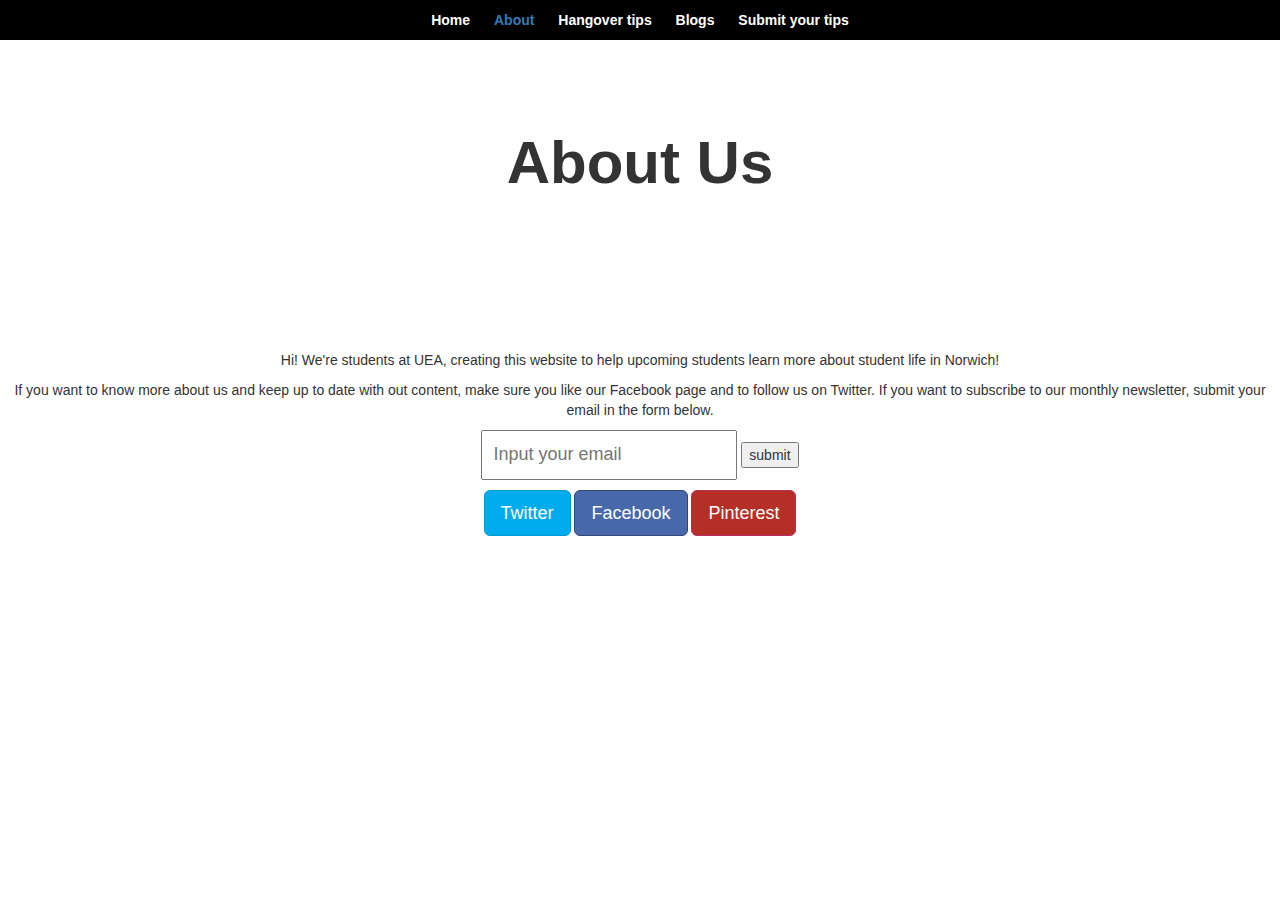
==== about.html @ 3364a1f6 "Changed about page name from "hangovers" to "about"" ====
<!DOCTYPE html>
<html>

  <head>
    <title>The inside track of Norwich: About us</title>
        <link href="css/bootstrap.css" rel="stylesheet">
        <link rel="stylesheet" type="text/css" href="css/styles.css">
        <meta name="viewport" content="width=device-width, initial-scale=1">
        <script src="jquery-3.3.1.min copy.js"></script>
        <script src="js/scripts.js"> </script>
  </head>
  <link rel="shortcut icon" href="favicon.ico" type="image/x-icon">
  <link href=@import"url('https://fonts.googleapis.com/css?family=Bellefair');" rel
  ="stylesheet">

  <body>

    <ul id="navigation_bar">
        <li class="nav_item">
          <a href="index.html">Home</a>
        </li>
        <li class="nav_item" id="active">
          <a href="about.html">About</a>
        </li>
        <li class="nav_item">
          <a href="hangovercures.html">Hangover tips</a>
        </li>
        <li class="nav_item">
          <a href="#">Blogs</a>
        </li>
        <li class="nav_item">
          <a href="submit_tips.html">Submit your tips</a>
        </li>
      </ul>

      <div class="hero_img">
        <div class="title_container">
          <h1>About Us</h1>
        </div>
      </div>

        <center>
  <p>Hi! We're students at UEA, creating this website to help upcoming students learn more about student life in Norwich!</p>
<p>If you want to know more about us and keep up to date with out content, make sure you like our Facebook page and to follow us on Twitter. If you want to subscribe to our monthly newsletter, submit your email in the form below.</p>
<input type="email" placeholder="Input your email">
<button onclick="myFunction()"> submit </button>
<p id="demo"></p>
  <div id="social-buttons">
        <center> <button class="btn btn-lg btn-twitter">Twitter</button>
    <button class="btn btn-lg btn-facebook">Facebook</button>
    <button class="btn btn-lg btn-pinterest">Pinterest</button>
        </center>
  </div>

  </body>
  </html>
---- css/styles.css ----
.hero_img {
  width: 100%;
  height: 300px;
  background: url("https://i.imgur.com/mXTYFHZ.jpg");
  background-size: 100%;
  background-position-y: 35%;
  background-repeat: no-repeat;
  margin: 0px;
}

#active a {
  color: #337ab7;
}

.title_container {
  padding-top: 80px;
}
h1 {
  font-family: arial;
  text-align: center;

  font-weight: bold;
  font-size: 60px;
  margin-top: 0px;
}

h2 { /* This is for the website tag line*/
  text-align: center;
}
h3 { /* This is for blog HEADINGS*/
  text-align: center;
  font-size: 35px;
}
h4 { /* This is for blog SUB headings*/
  text-align: center;
  font-size: 20px;
}
.welcome_message {
  text-align: center;
}
.main_content-column {
  width: 70%;
  height: 100%;
  margin: auto;
  background-color: white;
  padding: 30px;
}

body {
  background-size: 100% 24%;
  background-repeat: no-repeat;
  background-color: white;
}
#welcome_message{
  font-family:sans-serif;
  text-align: center;
}
li a {
    color: white;
  }
#navigation_bar {
    padding: 10px;
    background: black;
    width: max-width;
    text-align: center;
  }
li{
  display: inline;
  padding: 0px 10px 0px 10px;
  font-weight: bold;
}
.accomodation li {
  display: block;

}
.img-circle {
  border-radius: 100%;
  border-color: black;
  height: auto;
  width: auto;
  max-width: 25%;
  max-height: 25%;
}
.btn-twitter {
  background: #00acee;
  border-color: #009ad5;
}
.btn-facebook {
  background: #4868ac;
  border-color: #314776;
}
.btn-pinterest {
  background: #b62f26;
  border-color: #b62f62;
}

#social-buttons button {
  color: white;
  align-items: center;
}

input {
    border: 1px solid-black;
    padding: 10px;
    font-size: 18px;
  }


.tips form {
    margin-bottom: 10px;
    position: relative;
  }

  #tip {
    margin: 10px;
  }
#name {
  margin: 10px;
}
#tipss {
  margin-bottom: 10px;
  text-align: center;
}
input + span {
  padding-right: 30px;
}

input:invalid+span:after {
  position: absolute; content: ':|';
  padding-left: 5px;
  font-size: 20px;
  padding-left: 5px;
  padding-right: 5px;
  padding-top: 20px;
}

input:valid+span:after {
  position: absolute;
  content: ':)';
  font-size: 20px;
  padding-left: 5px;
  padding-right: 5px;
  padding-top: 20px;
}
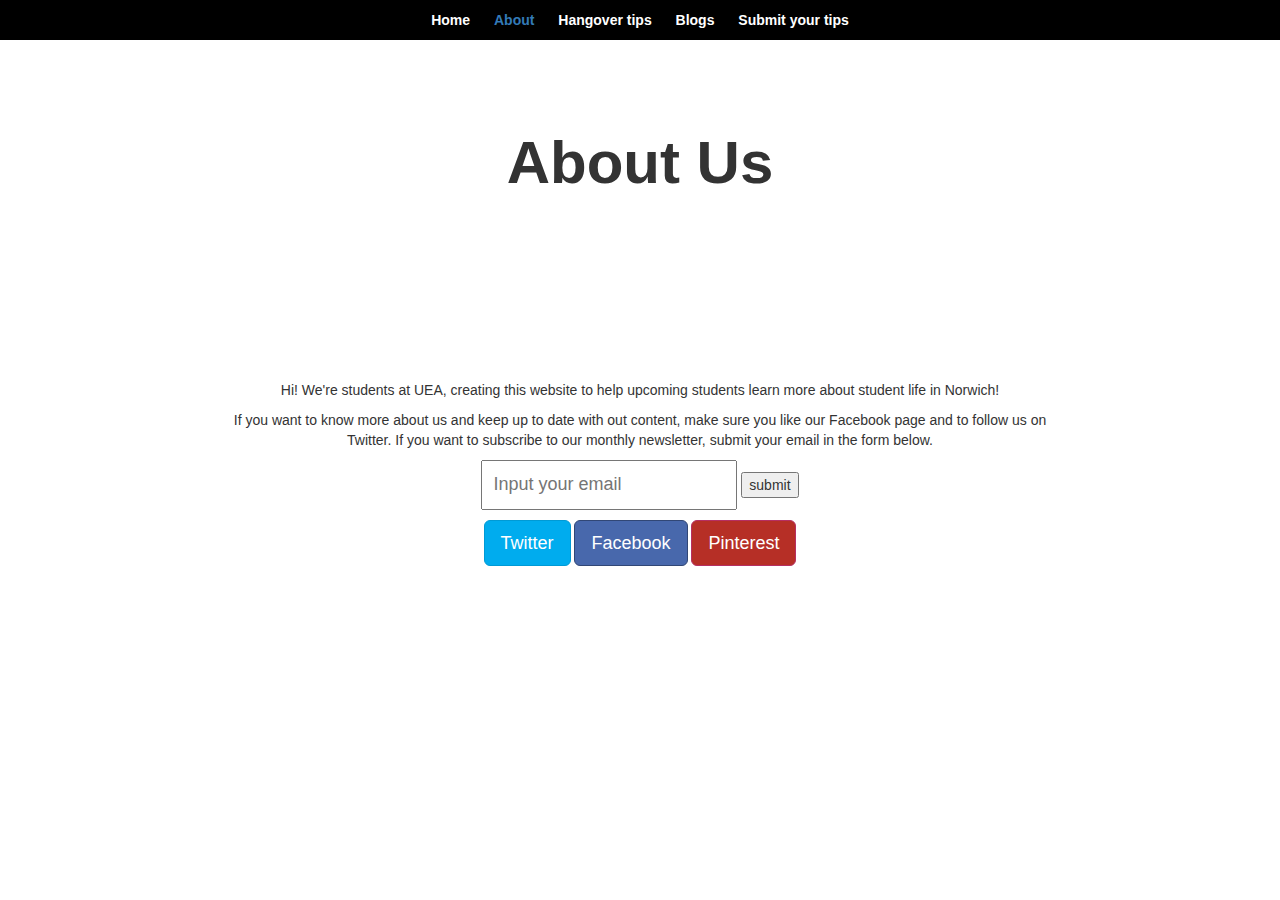
==== commit 0ed7a760: "Put "about" page content in a central column and centered it" ====
--- a/about.html
+++ b/about.html
@@ -39,18 +39,18 @@
         </div>
       </div>
 
-        <center>
-  <p>Hi! We're students at UEA, creating this website to help upcoming students learn more about student life in Norwich!</p>
+        <div class="main_content-column">
+  <center><p>Hi! We're students at UEA, creating this website to help upcoming students learn more about student life in Norwich!</p>
 <p>If you want to know more about us and keep up to date with out content, make sure you like our Facebook page and to follow us on Twitter. If you want to subscribe to our monthly newsletter, submit your email in the form below.</p>
 <input type="email" placeholder="Input your email">
 <button onclick="myFunction()"> submit </button>
 <p id="demo"></p>
   <div id="social-buttons">
-        <center> <button class="btn btn-lg btn-twitter">Twitter</button>
+        <button class="btn btn-lg btn-twitter">Twitter</button>
     <button class="btn btn-lg btn-facebook">Facebook</button>
     <button class="btn btn-lg btn-pinterest">Pinterest</button>
-        </center>
+  </center>
   </div>
-
+</div>
   </body>
   </html>
--- a/css/styles.css
+++ b/css/styles.css
@@ -71,7 +71,9 @@
 }
 .accomodation li {
   display: block;
-
+}
+.cen_txt{
+  text-align: center;
 }
 .img-circle {
   border-radius: 100%;
@@ -112,10 +114,12 @@
   }
 
   #tip {
+    height:50px;
     margin: 10px;
+
   }
 #name {
-  margin: 10px;
+    margin: 10px;
 }
 #tipss {
   margin-bottom: 10px;
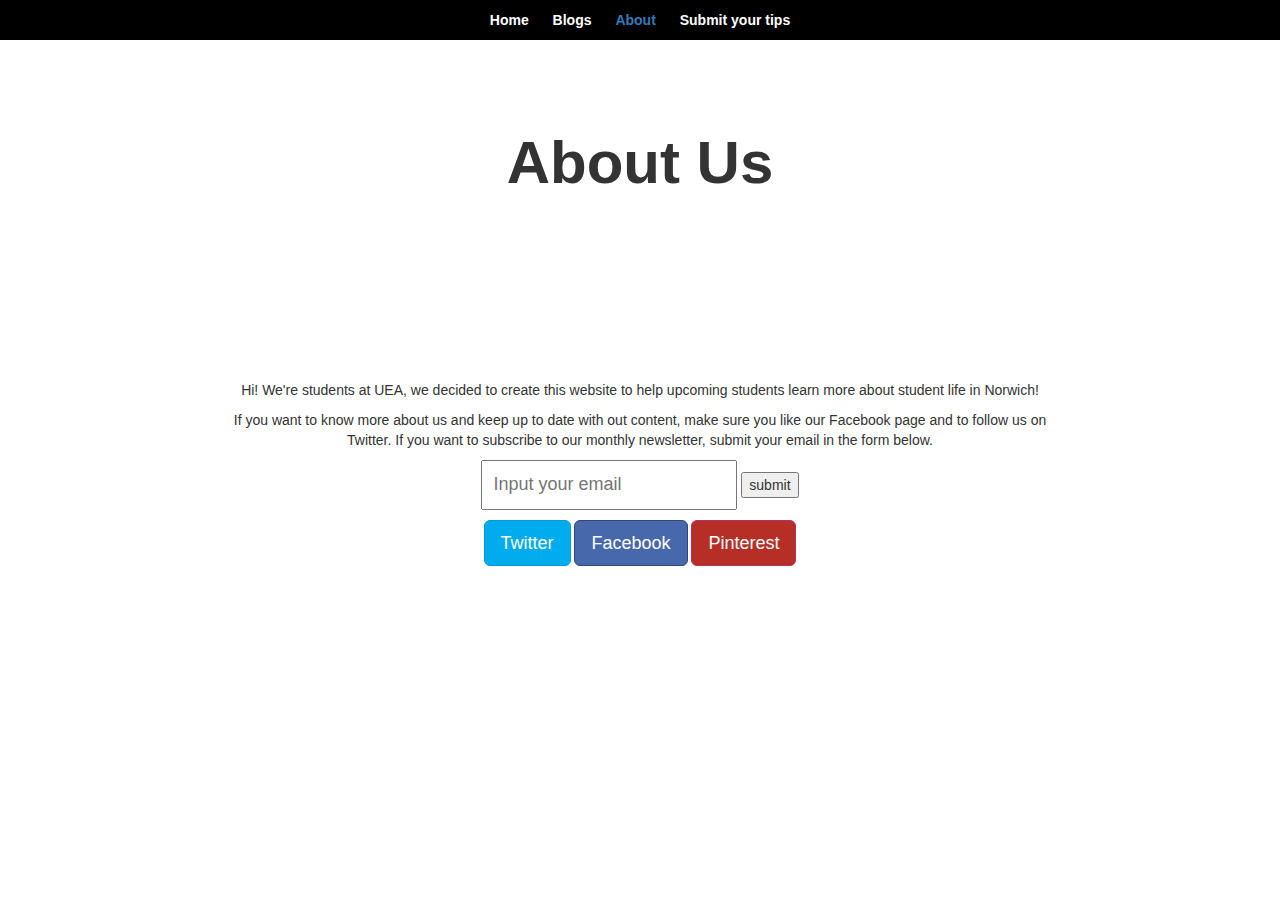
==== commit 26bda18c: "Changed the name and updated new page" ====
--- a/about.html
+++ b/about.html
@@ -16,17 +16,14 @@
   <body>
 
     <ul id="navigation_bar">
+      <li class="nav_item">
+        <a href="hangovercures.html">Home</a>
+      </li>
         <li class="nav_item">
-          <a href="index.html">Home</a>
+          <a href="index.html">Blogs</a>
         </li>
         <li class="nav_item" id="active">
           <a href="about.html">About</a>
-        </li>
-        <li class="nav_item">
-          <a href="hangovercures.html">Hangover tips</a>
-        </li>
-        <li class="nav_item">
-          <a href="#">Blogs</a>
         </li>
         <li class="nav_item">
           <a href="submit_tips.html">Submit your tips</a>
@@ -40,8 +37,9 @@
       </div>
 
         <div class="main_content-column">
-  <center><p>Hi! We're students at UEA, creating this website to help upcoming students learn more about student life in Norwich!</p>
+  <center><p>Hi! We're students at UEA, we decided to create this website to help upcoming students learn more about student life in Norwich!</p>
 <p>If you want to know more about us and keep up to date with out content, make sure you like our Facebook page and to follow us on Twitter. If you want to subscribe to our monthly newsletter, submit your email in the form below.</p>
+
 <input type="email" placeholder="Input your email">
 <button onclick="myFunction()"> submit </button>
 <p id="demo"></p>
